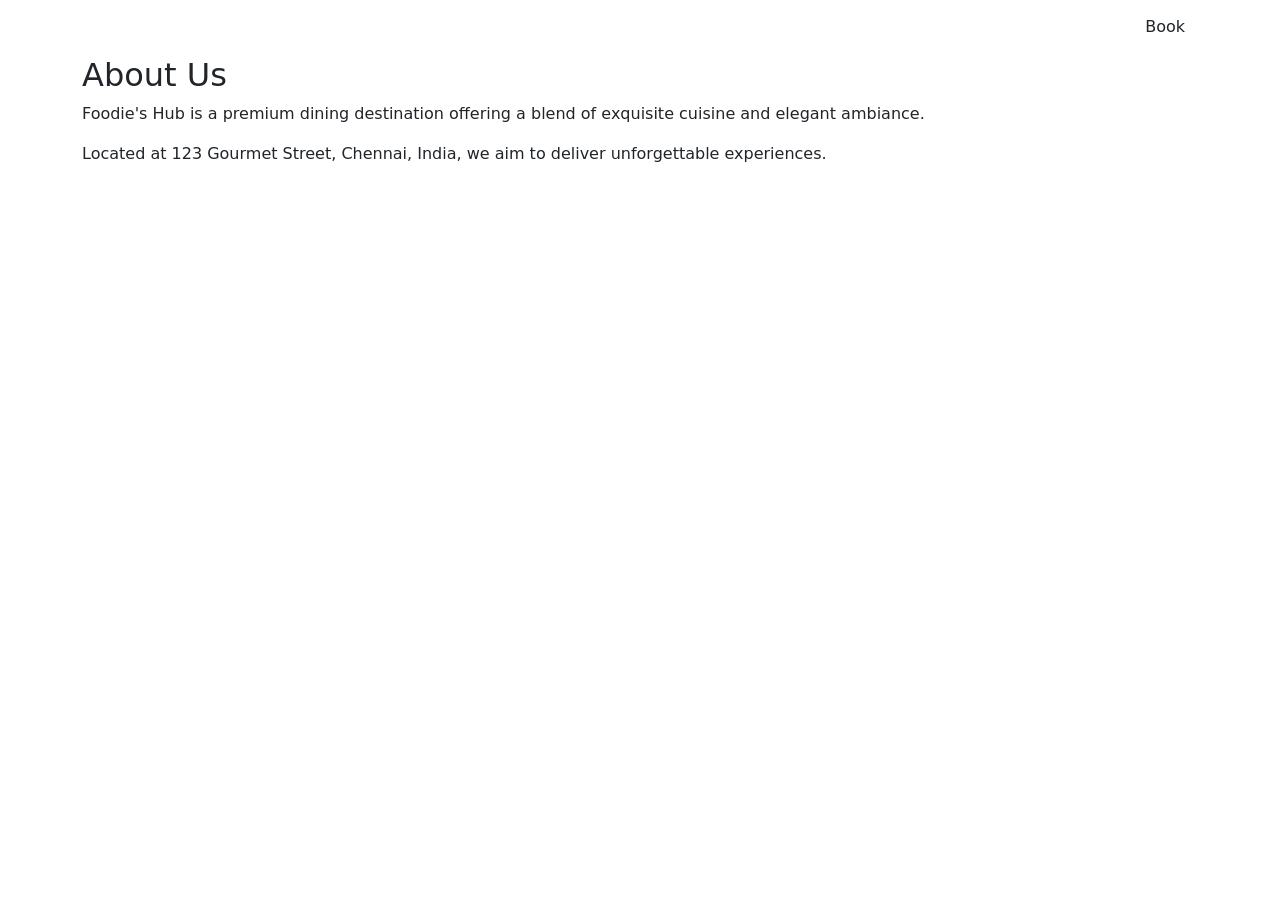
==== about.html @ 72a4c032 "file upload" ====
<!DOCTYPE html><html><head>
<meta charset="UTF-8"><title>About</title>
<link href="https://cdn.jsdelivr.net/npm/bootstrap@5.3.2/dist/css/bootstrap.min.css" rel="stylesheet">
<link rel="stylesheet" href="css/style.css"></head>
<body>
<nav class="navbar navbar-expand-lg navbar-dark">
<div class="container">
<a class="navbar-brand" href="index.html">Foodie's Hub</a>
<button class="navbar-toggler" data-bs-toggle="collapse" data-bs-target="#nav">
<span class="navbar-toggler-icon"></span>
</button>
<div class="collapse navbar-collapse" id="nav">
<ul class="navbar-nav ms-auto">
<li class="nav-item"><a class="nav-link" href="index.html">Home</a></li>
<li class="nav-item"><a class="nav-link" href="menu.html">Menu</a></li>
<li class="nav-item"><a class="nav-link" href="gallery.html">Gallery</a></li>
<li class="nav-item"><a class="nav-link" href="about.html">About</a></li>
<li class="nav-item"><a class="nav-link" href="contact.html">Contact</a></li>
<li class="nav-item"><a class="btn btn-gold ms-2" href="booking.html">Book</a></li>
</ul>
</div>
</div>
</nav>

<div class="container section">
<h2>About Us</h2>
<p>Foodie's Hub is a premium dining destination offering a blend of exquisite cuisine and elegant ambiance.</p>
<p>Located at 123 Gourmet Street, Chennai, India, we aim to deliver unforgettable experiences.</p>
</div></body></html>
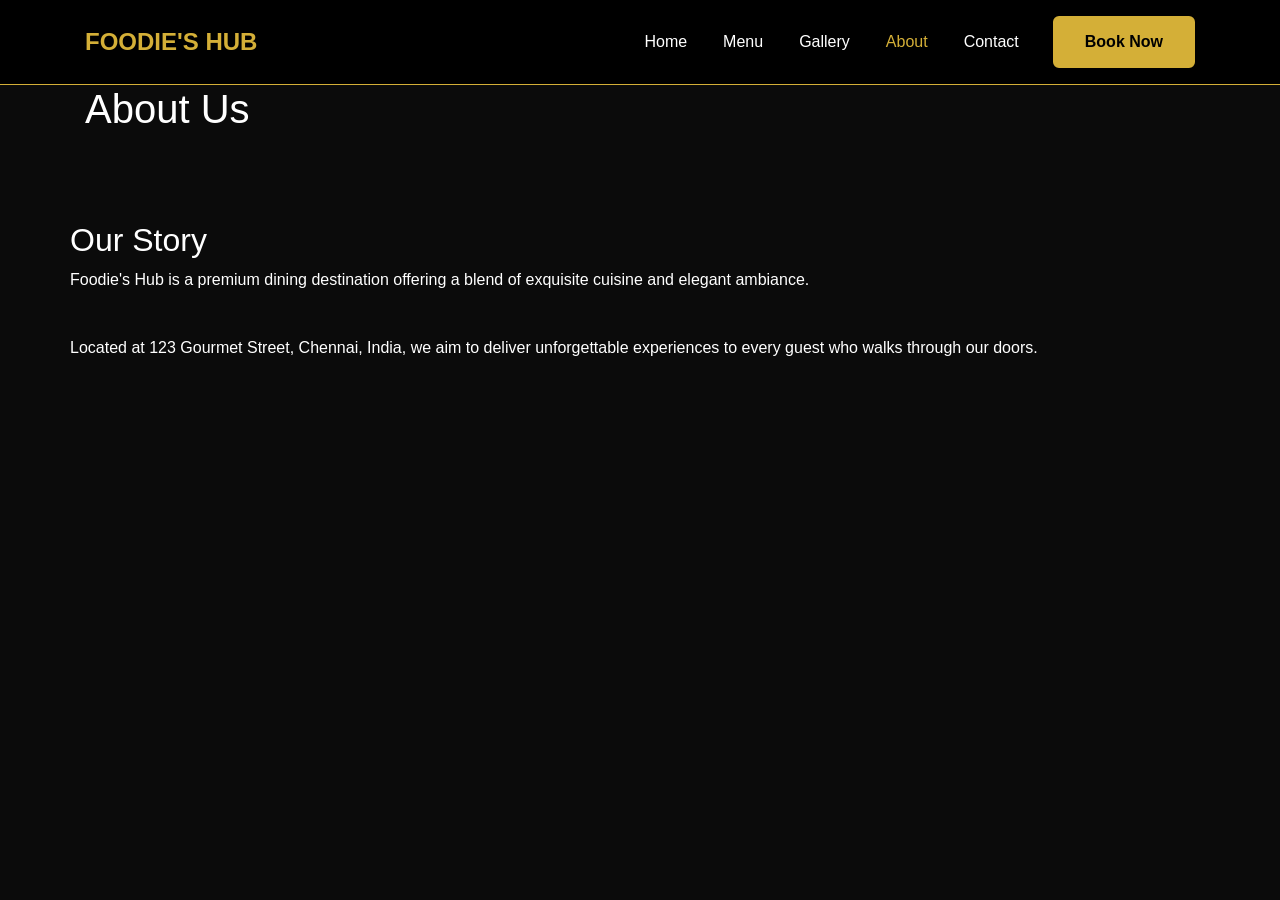
==== commit f4cab05e: "fix: codes fixes" ====
--- a/about.html
+++ b/about.html
@@ -1,30 +1,49 @@
+<!DOCTYPE html>
+<html lang="en">
+<head>
+    <meta charset="UTF-8">
+    <meta name="viewport" content="width=device-width, initial-scale=1.0">
+    <title>About | Foodie's Hub</title>
+    <link href="https://cdn.jsdelivr.net/npm/bootstrap@5.3.2/dist/css/bootstrap.min.css" rel="stylesheet">
+    <link rel="stylesheet" href="css/style.css">
+</head>
+<body>
 
-<!DOCTYPE html><html><head>
-<meta charset="UTF-8"><title>About</title>
-<link href="https://cdn.jsdelivr.net/npm/bootstrap@5.3.2/dist/css/bootstrap.min.css" rel="stylesheet">
-<link rel="stylesheet" href="css/style.css"></head>
-<body>
 <nav class="navbar navbar-expand-lg navbar-dark">
-<div class="container">
-<a class="navbar-brand" href="index.html">Foodie's Hub</a>
-<button class="navbar-toggler" data-bs-toggle="collapse" data-bs-target="#nav">
-<span class="navbar-toggler-icon"></span>
-</button>
-<div class="collapse navbar-collapse" id="nav">
-<ul class="navbar-nav ms-auto">
-<li class="nav-item"><a class="nav-link" href="index.html">Home</a></li>
-<li class="nav-item"><a class="nav-link" href="menu.html">Menu</a></li>
-<li class="nav-item"><a class="nav-link" href="gallery.html">Gallery</a></li>
-<li class="nav-item"><a class="nav-link" href="about.html">About</a></li>
-<li class="nav-item"><a class="nav-link" href="contact.html">Contact</a></li>
-<li class="nav-item"><a class="btn btn-gold ms-2" href="booking.html">Book</a></li>
-</ul>
-</div>
-</div>
+    <div class="container">
+        <a class="navbar-brand" href="index.html">FOODIE'S HUB</a>
+        <button class="navbar-toggler" type="button" data-bs-toggle="collapse" data-bs-target="#nav">
+            <span class="navbar-toggler-icon"></span>
+        </button>
+        <div class="collapse navbar-collapse" id="nav">
+            <ul class="navbar-nav ms-auto align-items-center">
+                <li class="nav-item"><a class="nav-link" href="index.html">Home</a></li>
+                <li class="nav-item"><a class="nav-link" href="menu.html">Menu</a></li>
+                <li class="nav-item"><a class="nav-link" href="gallery.html">Gallery</a></li>
+                <li class="nav-item"><a class="nav-link active" href="about.html">About</a></li>
+                <li class="nav-item"><a class="nav-link" href="contact.html">Contact</a></li>
+                <li class="nav-item"><a class="btn btn-gold ms-lg-3" href="booking.html">Book Now</a></li>
+            </ul>
+        </div>
+    </div>
 </nav>
 
-<div class="container section">
-<h2>About Us</h2>
-<p>Foodie's Hub is a premium dining destination offering a blend of exquisite cuisine and elegant ambiance.</p>
-<p>Located at 123 Gourmet Street, Chennai, India, we aim to deliver unforgettable experiences.</p>
-</div></body></html>
+<div class="page-hero">
+    <div class="container">
+        <h1>About Us</h1>
+    </div>
+</div>
+
+<div class="container section-padding">
+    <div class="about-text">
+        <h2>Our Story</h2>
+        <p>Foodie's Hub is a premium dining destination offering a blend of exquisite cuisine and elegant ambiance.</p>
+        <br>
+        <p>Located at 123 Gourmet Street, Chennai, India, we aim to deliver unforgettable experiences to every guest who walks through our doors.</p>
+    </div>
+</div>
+
+<script src="https://cdn.jsdelivr.net/npm/bootstrap@5.3.2/dist/js/bootstrap.bundle.min.js"></script>
+<script src="js/script.js"></script>
+</body>
+</html>
--- a/css/style.css
+++ b/css/style.css
@@ -0,0 +1,136 @@
+@import url('https://fonts.googleapis.com/css2?family=Poppins:wght@300;400;500&family=Playfair+Display:wght@600&display=swap');
+
+/* 1. CORE LAYOUT - UNIFIED SCALING */
+* { box-sizing: border-box; margin: 0; padding: 0; }
+
+body {
+  font-family: 'Poppins', sans-serif;
+  background: #0b0b0b;
+  color: #fff;
+  line-height: 1.6;
+  overflow-x: hidden;
+}
+
+/* This locks the width across all pages */
+.container {
+  max-width: 1140px;
+  margin: 0 auto;
+  padding: 0 15px;
+}
+
+/* 2. NAVIGATION - FIXED VISIBILITY */
+.navbar {
+  background: rgba(0, 0, 0, 0.98) !important;
+  border-bottom: 1px solid #d4af37;
+  padding: 1rem 0;
+  position: sticky;
+  top: 0;
+  z-index: 1000;
+}
+
+.navbar-brand {
+  color: #d4af37 !important;
+  font-weight: bold;
+  font-size: 1.5rem;
+  text-transform: uppercase;
+}
+
+.nav-link {
+  color: #fff !important;
+  margin: 0 10px;
+  transition: 0.3s;
+}
+
+.nav-link:hover, .nav-link.active {
+  color: #d4af37 !important;
+}
+
+/* 3. HERO & BUTTONS - INDEX FIX */
+.hero {
+  min-height: 80vh;
+  background: linear-gradient(rgba(0,0,0,0.6), rgba(0,0,0,0.8)), 
+              url('https://images.unsplash.com/photo-1517248135467-4c7edcad34c4?auto=format&fit=crop&w=1920');
+  background-size: cover;
+  background-position: center;
+  display: flex;
+  align-items: center;
+  justify-content: center;
+  text-align: center;
+}
+
+.btn-gold {
+  background: #d4af37;
+  color: #000;
+  border: 2px solid #d4af37;
+  font-weight: 600;
+  padding: 12px 30px;
+  transition: 0.3s;
+  text-decoration: none;
+  display: inline-block;
+}
+
+.btn-gold:hover {
+  background: transparent;
+  color: #d4af37;
+}
+
+/* 4. LUXURY CARDS (Index, Menu, Gallery) */
+.luxury-card {
+  background: #1a1a1a;
+  border: 1px solid #333;
+  border-radius: 12px;
+  overflow: hidden;
+  height: 100%;
+  transition: 0.4s ease;
+}
+
+.luxury-card:hover {
+  border-color: #d4af37;
+  transform: translateY(-10px);
+  box-shadow: 0 10px 30px rgba(212, 175, 55, 0.1);
+}
+
+/* Special styling for the white cards on Index */
+.card-white {
+  background: #fff;
+  color: #000;
+  padding: 40px 20px;
+  text-align: center;
+  font-weight: 600;
+  display: flex;
+  align-items: center;
+  justify-content: center;
+}
+
+.card-white:hover {
+  background: #d4af37;
+  color: #fff;
+}
+
+.img-standard {
+  width: 100%;
+  height: 250px;
+  object-fit: cover;
+}
+
+/* 5. LIGHTBOX POPUP */
+#lightbox {
+  position: fixed;
+  top: 0; left: 0; width: 100%; height: 100%;
+  background: rgba(0,0,0,0.95);
+  display: none;
+  z-index: 10001;
+  align-items: center;
+  justify-content: center;
+  cursor: pointer;
+}
+
+#lightbox img {
+  max-width: 90%;
+  max-height: 80%;
+  border: 2px solid #d4af37;
+}
+
+/* 6. UTILITY */
+.section-padding { padding: 80px 0; }
+.text-gold { color: #d4af37; }
